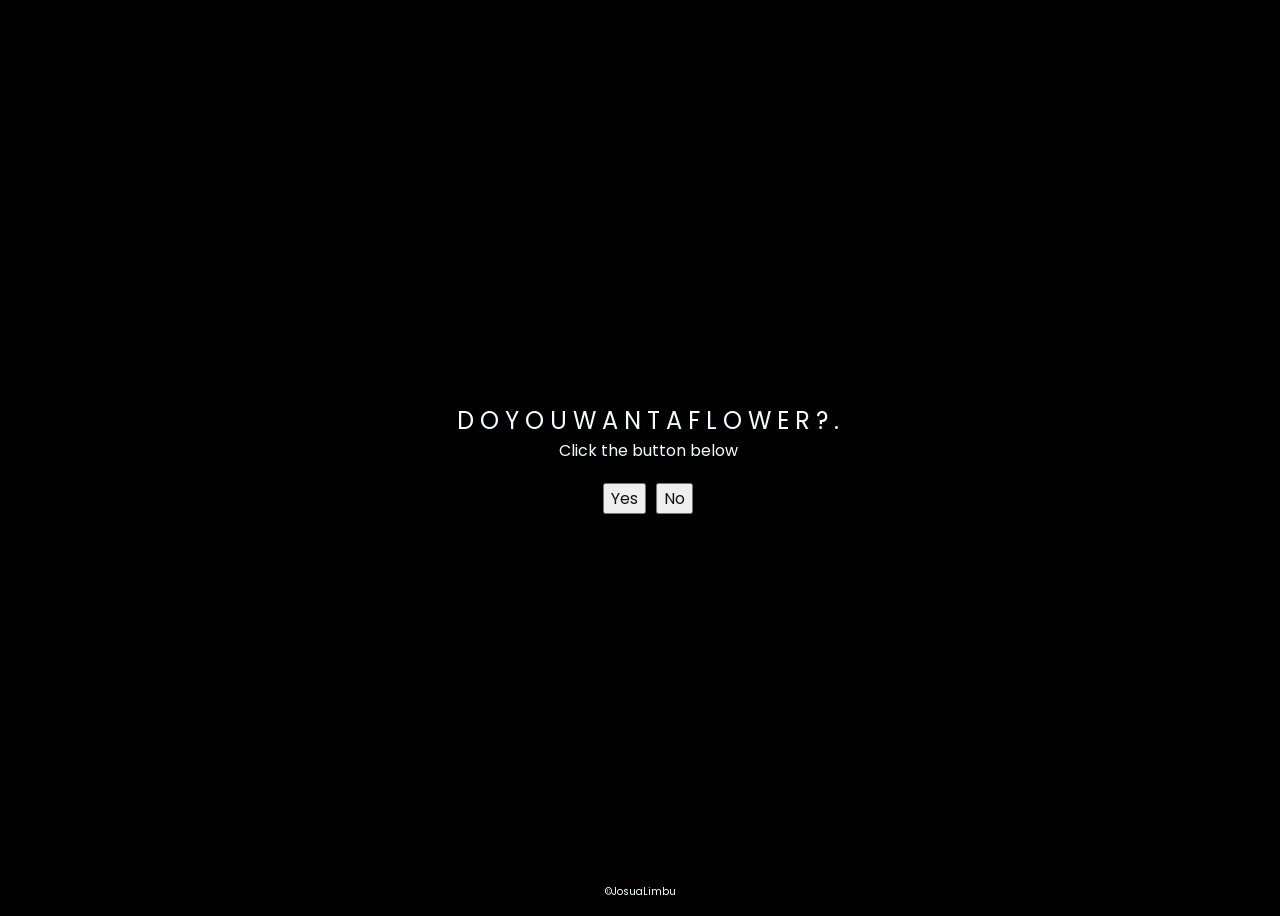
==== index.html @ e5791e07 "code flower" ====
<!DOCTYPE html>
<html lang="en">
<head>
    <meta charset="UTF-8">
    <meta http-equiv="X-UA-Compatible" content="IE=edge">
    <meta name="viewport" content="width=device-width, initial-scale=1.0">
    <link rel="stylesheet" href="css/style.css">
    <link rel="icon" href="img/flowers.png" type="image/x-icon">
    <title>Flowers</title>
    <style>
        /* Additional styling for the "No" button */
        .button {
            display: flex;
            justify-content: center;
            align-items: center;
            gap: 10px; /* Gap between buttons */
        }
        .no-button {
            position: relative;
            transition: transform 0.3s ease-in-out;
        }

        /* Styling for the footer text */
        .footer {
            position: fixed;
            bottom: 0;
            left: 50%;
            transform: translateX(-50%);
            font-size: 10px; /* Adjust the font size */
        }
    </style>
</head>
<body>
    <div class="greetings">
        <span>D</span>
        <span>O</span>
        <span>Y</span>
        <span>O</span>
        <span>U</span>
        <span>W</span>
        <span>A</span>
        <span>N</span>
        <span>T</span>
        <span>A</span>
        <span>F</span>
        <span>L</span>
        <span>O</span>
        <span>W</span>
        <span>E</span>
        <span>R</span>
        <span>?</span>
        <span>.</span>
    </div>
    <div class="description">
        <span>Click the button below</span>
    </div>
    <div class="button">
        <button>
            <a href="flower.html">Yes</a>
        </button>
        <button class="no-button" onclick="moveNoButton()">
            <a>No</a>
        </button>
    </div>
    
    <script>
        function moveNoButton() {
            const noButton = document.querySelector('.no-button');
            const randomX = Math.random() * (window.innerWidth - 1);
            const randomY = Math.random() * (window.innerHeight - 1);
            noButton.style.transform = `translate(${randomX}px, ${randomY}px)`;
        }
    </script>

    <div class="footer">
        <span>&copy;JosuaLimbu</span>
    </div>
</body>
</html>
---- css/style.css ----
@import url('https://fonts.googleapis.com/css2?family=Poppins:ital,wght@0,500;1,900&display=swap');
*{
    font-family: 'Poppins',cursive;
}
body{
    color: azure;
    width: 100%;
    height: 100vh;
    display: flex;
    flex-direction: column;
    align-items: center;
    justify-content: center;
    background-color: black;
}
.greetings{
    font-size: 1.5rem;
}
.greetings > span{
    animation: glow 2.5s ease-in-out infinite;
}
@keyframes glow{
    0%, 100%{
        color: #fff;
        text-shadow: 0 0 12px #39c6d6, 0 0 50px #39c6d6, 0 0 100px #39c6d6;
    }
    10%, 90%{
        color: #111;
        text-shadow: none;
    }
}
.greetings > span:nth-child(2){
    animation-delay: .0s ;
}
.greetings > span:nth-child(3){
    animation-delay: .2s ;
}
.greetings > span:nth-child(4){
    animation-delay: .2s;
}
.greetings > span:nth-child(5){
    animation-delay: .2s;
}
.greetings > span:nth-child(6){
    animation-delay: .4s;
}
.greetings > span:nth-child(7){
    animation-delay: .4s;
}
.greetings > span:nth-child(8){
    animation-delay: .4s;
}
.greetings > span:nth-child(9){
    animation-delay: .4s;
}
.greetings > span:nth-child(10){
    animation-delay: .6s;
}
.greetings > span:nth-child(11){
    animation-delay: .8s;
}
.greetings > span:nth-child(11){
    animation-delay: .8s;
}
.greetings > span:nth-child(12){
    animation-delay: .8s;
}
.greetings > span:nth-child(13){
    animation-delay: .8s;
}
.greetings > span:nth-child(14){
    animation-delay: .8s;
}
.greetings > span:nth-child(15){
    animation-delay: .8s;
}
.greetings > span:nth-child(16){
    animation-delay: .8s;
}
.greetings > span:nth-child(17){
    animation-delay: .8s;
}
.greetings > span:nth-child(18){
    animation-delay: .10s;
}

.description{
    font-size: 1rem;
    margin-bottom: 20px;
}

.button a{
    text-decoration: none;
    font-size: 1rem;
    color: #111;
}

@media screen and (max-width:574px){
    .greetings{
        display: block;
        font-size: 3rem;
        font-weight: 500;
        text-align: center;
    }
    .description{
        font-size: 1rem;
    }
    
    .button a{
        font-size: .5rem;
    }
}
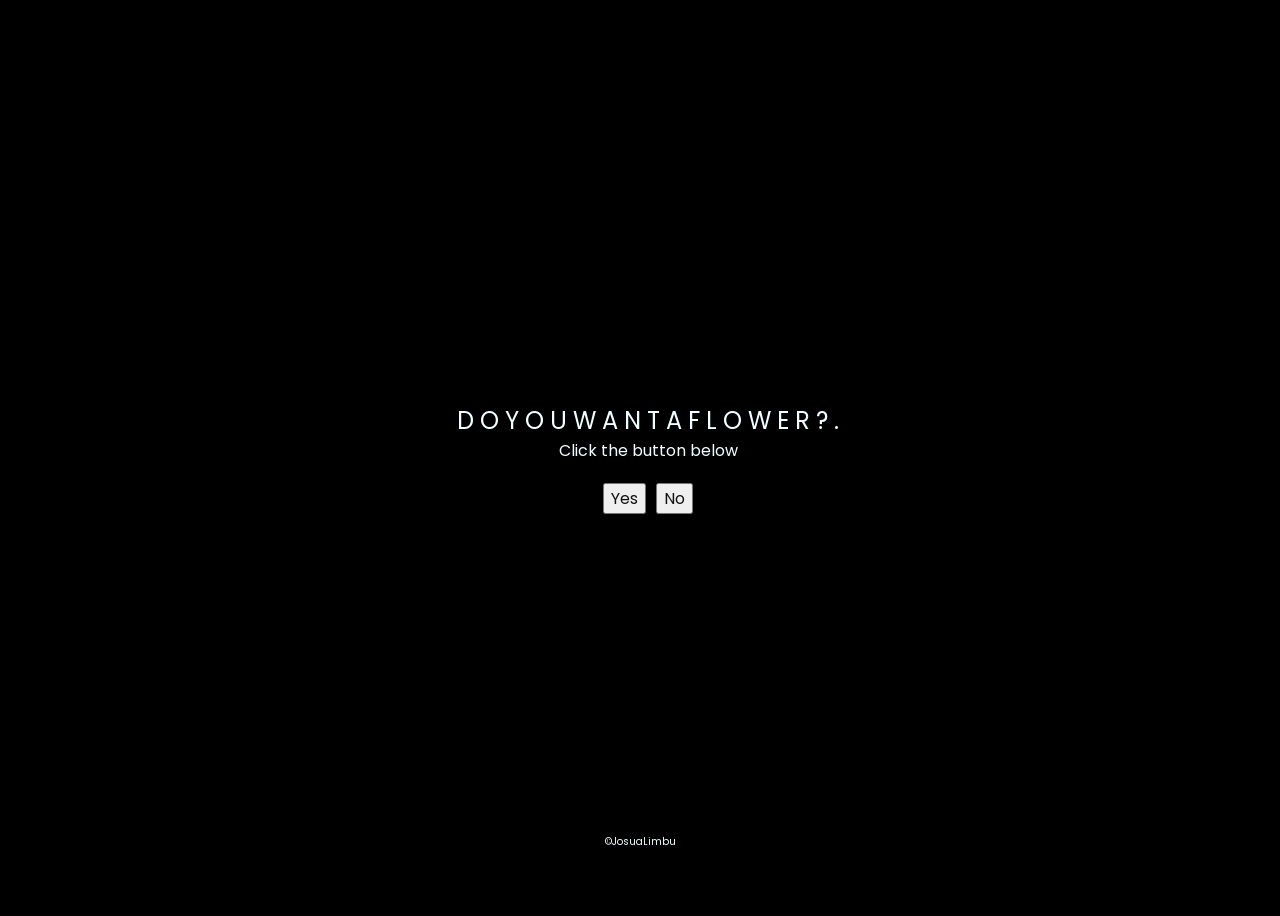
==== commit 275a2fc8: "ubah font size" ====
--- a/index.html
+++ b/index.html
@@ -23,7 +23,7 @@
         /* Styling for the footer text */
         .footer {
             position: fixed;
-            bottom: 0;
+            bottom: 50px;
             left: 50%;
             transform: translateX(-50%);
             font-size: 10px; /* Adjust the font size */
@@ -66,8 +66,8 @@
     <script>
         function moveNoButton() {
             const noButton = document.querySelector('.no-button');
-            const randomX = Math.random() * (window.innerWidth - 1);
-            const randomY = Math.random() * (window.innerHeight - 1);
+            const randomX = Math.random() * 200 - 25; // Random value between -15 and 15
+            const randomY = Math.random() * 200 - 25; // Random value between -15 and 15
             noButton.style.transform = `translate(${randomX}px, ${randomY}px)`;
         }
     </script>
--- a/css/style.css
+++ b/css/style.css
@@ -97,12 +97,12 @@
 @media screen and (max-width:574px){
     .greetings{
         display: block;
-        font-size: 3rem;
+        font-size: 1rem;
         font-weight: 500;
         text-align: center;
     }
     .description{
-        font-size: 1rem;
+        font-size: .7rem;
     }
     
     .button a{
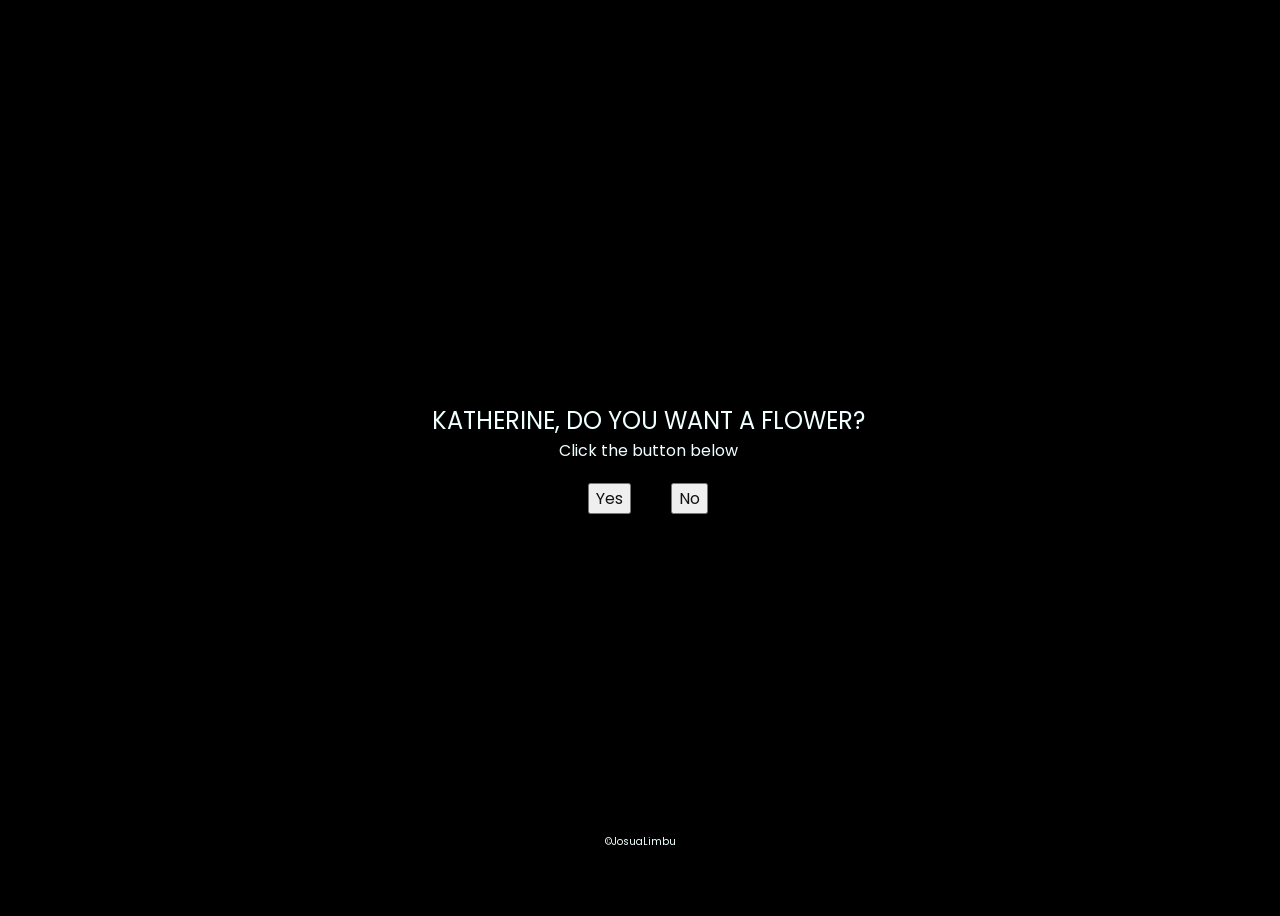
==== commit 083527e0: "feat: improve UI with watermark and consistent Poppins typography" ====
--- a/index.html
+++ b/index.html
@@ -13,7 +13,7 @@
             display: flex;
             justify-content: center;
             align-items: center;
-            gap: 10px; /* Gap between buttons */
+            gap: 40px; /* Gap between buttons */
         }
         .no-button {
             position: relative;
@@ -32,45 +32,65 @@
 </head>
 <body>
     <div class="greetings">
-        <span>D</span>
-        <span>O</span>
-        <span>Y</span>
-        <span>O</span>
-        <span>U</span>
-        <span>W</span>
-        <span>A</span>
-        <span>N</span>
-        <span>T</span>
-        <span>A</span>
-        <span>F</span>
-        <span>L</span>
-        <span>O</span>
-        <span>W</span>
-        <span>E</span>
-        <span>R</span>
-        <span>?</span>
-        <span>.</span>
-    </div>
+    <span style="--i:1">KATHERINE,</span>
+    <span style="--i:2">DO</span>
+    <span style="--i:3">YOU</span>
+    <span style="--i:4">WANT</span>
+    <span style="--i:5">A</span>
+    <span style="--i:6">FLOWER?</span>
+</div>
     <div class="description">
         <span>Click the button below</span>
     </div>
     <div class="button">
-        <button>
+    <div class="btn-wrap">
+        <button class="yes-btn">
             <a href="flower.html">Yes</a>
         </button>
-        <button class="no-button" onclick="moveNoButton()">
+    </div>
+
+    <div class="btn-wrap">
+        <button class="no-button">
             <a>No</a>
         </button>
     </div>
+</div>
     
     <script>
-        function moveNoButton() {
-            const noButton = document.querySelector('.no-button');
-            const randomX = Math.random() * 200 - 25; // Random value between -15 and 15
-            const randomY = Math.random() * 200 - 25; // Random value between -15 and 15
-            noButton.style.transform = `translate(${randomX}px, ${randomY}px)`;
-        }
-    </script>
+    const noButton = document.querySelector('.no-button');
+
+    // Fungsi kabur super agresif
+    function moveNoButton() {
+        const maxX = window.innerWidth - noButton.offsetWidth;
+        const maxY = window.innerHeight - noButton.offsetHeight;
+
+        const randomX = Math.random() * maxX;
+        const randomY = Math.random() * maxY;
+
+        noButton.style.position = "absolute";
+        noButton.style.left = randomX + "px";
+        noButton.style.top = randomY + "px";
+
+        // efek lompat cepat
+        noButton.style.transition = "all 0.2s ease";
+    }
+
+    // Biar dia kabur sebelum diklik (hover)
+    noButton.addEventListener("mouseenter", moveNoButton);
+
+    // Kalau berhasil diklik → lempar jauh + muter + hilang
+    noButton.addEventListener("click", () => {
+        noButton.style.transition = "all 0.6s ease";
+        noButton.style.transform = "translate(-1000px, -1000px) rotate(720deg) scale(0.2)";
+        noButton.style.opacity = "0";
+
+        setTimeout(() => {
+            moveNoButton();
+            noButton.style.transform = "scale(1)";
+            noButton.style.opacity = "1";
+        }, 600);
+    });
+</script>
 
     <div class="footer">
         <span>&copy;JosuaLimbu</span>
--- a/css/style.css
+++ b/css/style.css
@@ -28,59 +28,9 @@
         text-shadow: none;
     }
 }
-.greetings > span:nth-child(2){
-    animation-delay: .0s ;
-}
-.greetings > span:nth-child(3){
-    animation-delay: .2s ;
-}
-.greetings > span:nth-child(4){
-    animation-delay: .2s;
-}
-.greetings > span:nth-child(5){
-    animation-delay: .2s;
-}
-.greetings > span:nth-child(6){
-    animation-delay: .4s;
-}
-.greetings > span:nth-child(7){
-    animation-delay: .4s;
-}
-.greetings > span:nth-child(8){
-    animation-delay: .4s;
-}
-.greetings > span:nth-child(9){
-    animation-delay: .4s;
-}
-.greetings > span:nth-child(10){
-    animation-delay: .6s;
-}
-.greetings > span:nth-child(11){
-    animation-delay: .8s;
-}
-.greetings > span:nth-child(11){
-    animation-delay: .8s;
-}
-.greetings > span:nth-child(12){
-    animation-delay: .8s;
-}
-.greetings > span:nth-child(13){
-    animation-delay: .8s;
-}
-.greetings > span:nth-child(14){
-    animation-delay: .8s;
-}
-.greetings > span:nth-child(15){
-    animation-delay: .8s;
-}
-.greetings > span:nth-child(16){
-    animation-delay: .8s;
-}
-.greetings > span:nth-child(17){
-    animation-delay: .8s;
-}
-.greetings > span:nth-child(18){
-    animation-delay: .10s;
+.greetings > span {
+    animation: glow 2.5s ease-in-out infinite;
+    animation-delay: calc(0.1s * var(--i));
 }
 
 .description{
@@ -109,3 +59,5 @@
         font-size: .5rem;
     }
 }
+
+
